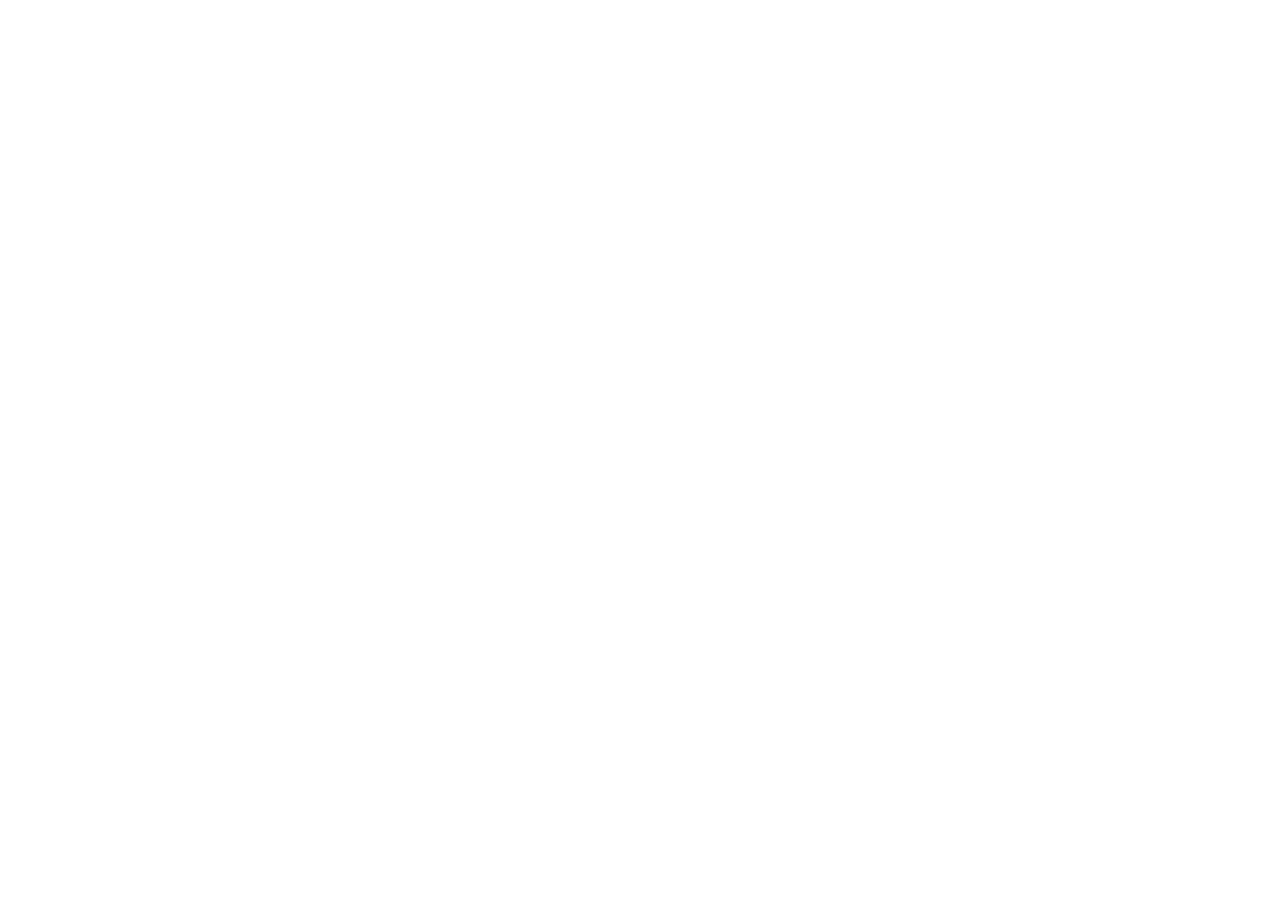
==== example-smart-app/health.html @ 5180c750 "Update health.html" ====
<!DOCTYPE html>
<html lang="en" hidden>
  <head>
    <meta http-equiv="Content-Type" content="text/html; charset=utf-8" />
    <meta http-equiv="X-UA-Compatible" content="IE=edge" />
    <title>Example-SMART-App</title>

    <!--
      Temporarily disable cerner-smart-embeddable-lib
    -->
      <link rel='stylesheet' type='text/css' href='./lib/css/cerner-smart-embeddable-lib-1.0.0.min.css'>
    
  </head>
  <body>
    <!-- Required JS files to enable this page to embed within an MPage -->
    <!--
      Temporarily disable cerner-smart-embeddable-lib
    -->
      <script src='https://cdnjs.cloudflare.com/ajax/libs/babel-polyfill/6.26.0/polyfill.min.js'></script>
      <script src='./lib/js/cerner-smart-embeddable-lib-1.0.0.min.js'></script>
    

    <img src="./src/images/batman.gif" alt="Batman">
    <p>Healthy!</p>
  </body>
</html>
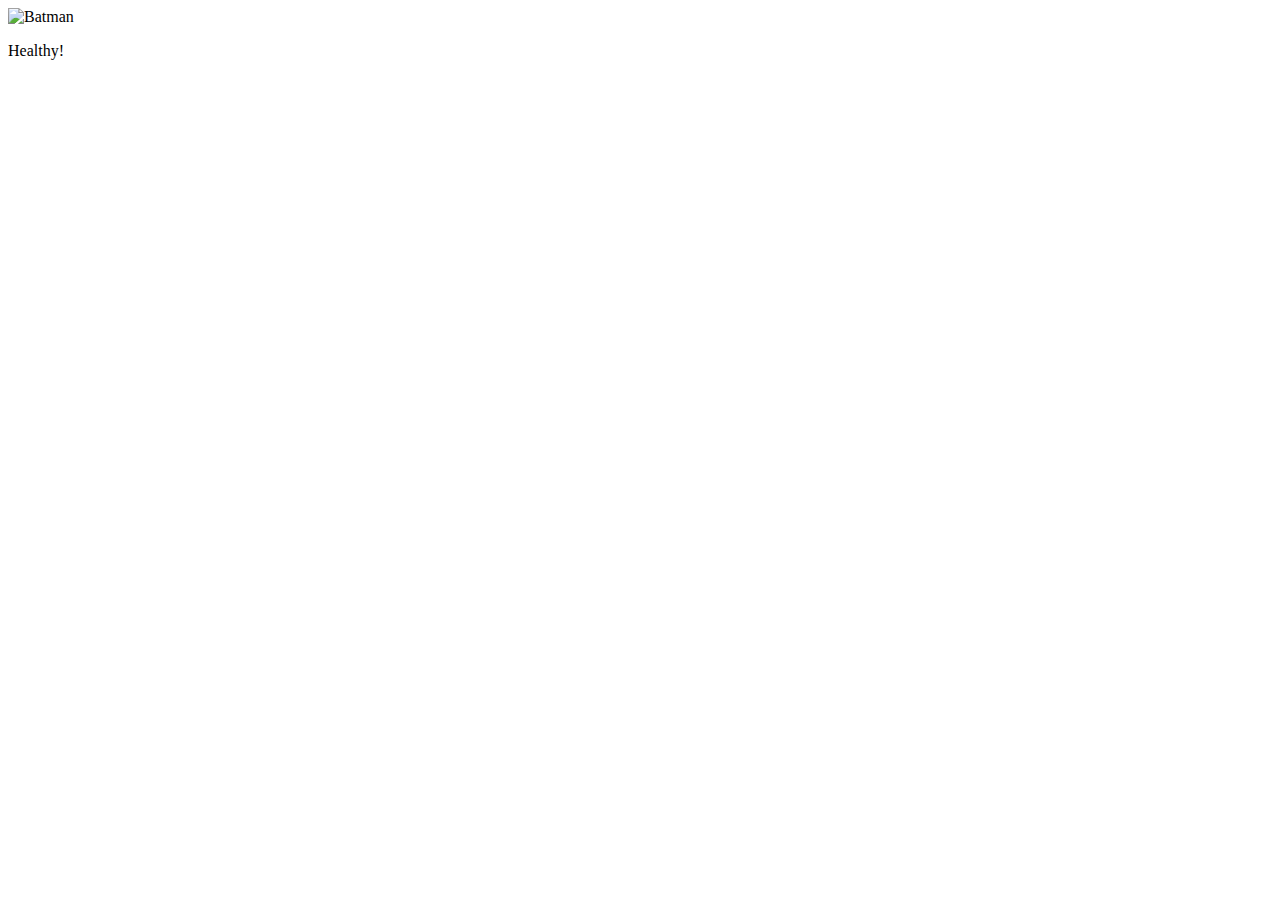
==== commit 4ffcbc87: "test new libraries" ====
--- a/example-smart-app/health.html
+++ b/example-smart-app/health.html
@@ -8,7 +8,7 @@
     <!--
       Temporarily disable cerner-smart-embeddable-lib
     -->
-      <link rel='stylesheet' type='text/css' href='./lib/css/cerner-smart-embeddable-lib-1.0.0.min.css'>
+      <link rel='stylesheet' type='text/css' href='./lib/css/cerner-smart-embeddable-lib-1.3.0.min.css'>
     
   </head>
   <body>
@@ -16,8 +16,8 @@
     <!--
       Temporarily disable cerner-smart-embeddable-lib
     -->
-      <script src='https://cdnjs.cloudflare.com/ajax/libs/babel-polyfill/6.26.0/polyfill.min.js'></script>
-      <script src='./lib/js/cerner-smart-embeddable-lib-1.0.0.min.js'></script>
+      <script src='./lib/js/babel-polyfill.js'></script>
+      <script src='./lib/js/cerner-smart-embeddable-lib-1.3.0.min.js'></script>
     
 
     <img src="./src/images/batman.gif" alt="Batman">
--- a/example-smart-app/lib/css/cerner-smart-embeddable-lib-1.3.0.min.css
+++ b/example-smart-app/lib/css/cerner-smart-embeddable-lib-1.3.0.min.css
@@ -0,0 +1 @@
+html[hidden]{display:block}